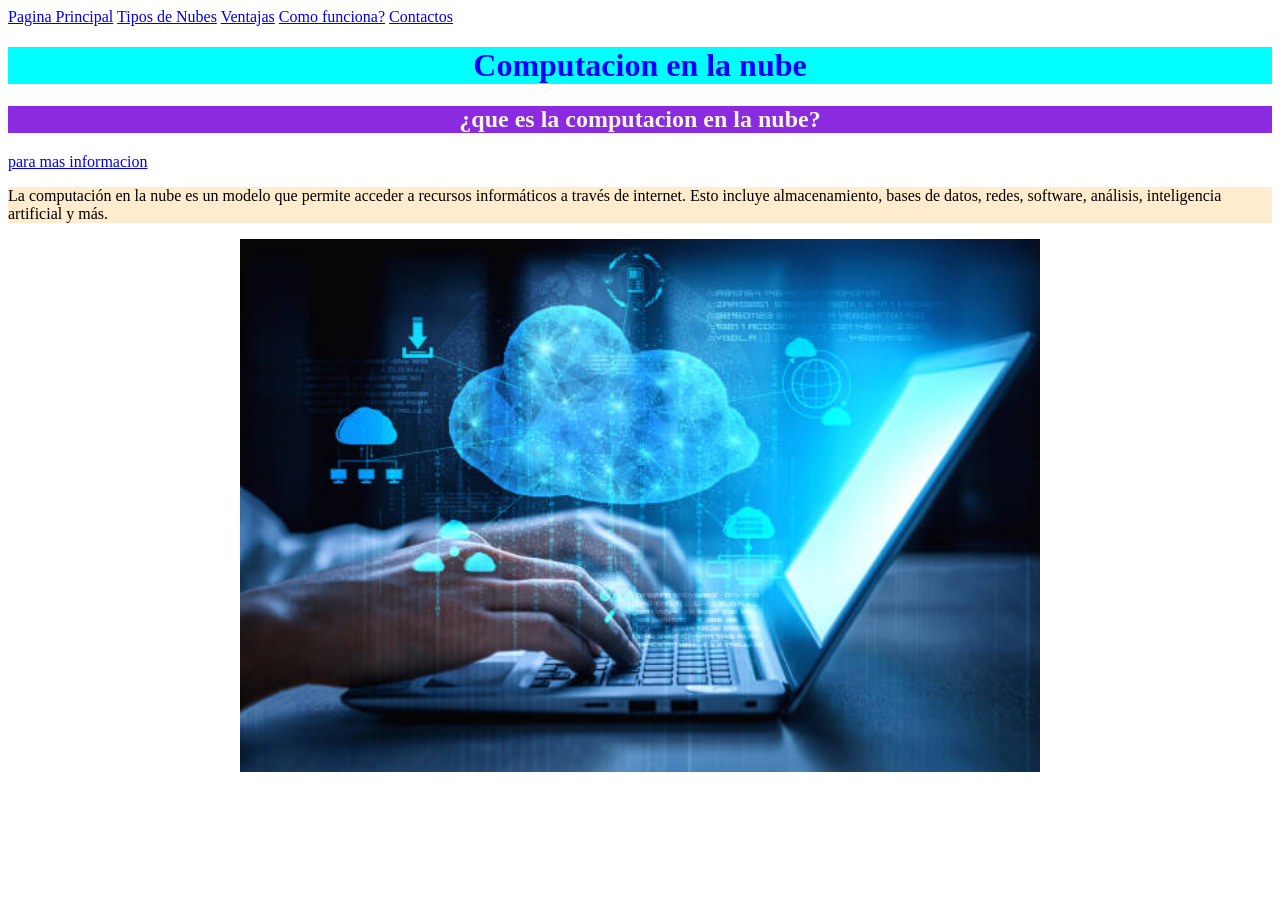
==== index.html @ 6981d24b "Add files via upload" ====
<!DOCTYPE html>
<html lang="en">
<head>
    <meta charset="UTF-8">
    <meta http-equiv="X-UA-Compatible" content="IE=edge">
    <meta name="viewport" content="width=device-width, initial-scale=1.0">
    <title>Computacion en la nube</title>
    <link rel="stylesheet" href="CSS/estilo.css">
   
    <style>
     h1{color:blue}
     h2{color:beige}
    </style>
</head>
<body>
    <nav>
        <a href="index.html"class="nav-enlace">Pagina Principal</a>
        <a href="pag2.html"class="nav-enlace">Tipos de Nubes</a>
        <a href="Pagina3.html"class="nav-enlace">Ventajas</a>
        <a href="pagina4.html" class="nav-enlace">Como funciona?</a>
        <a href="pag5.html" class="nav-enlace">Contactos</a>
    </nav>
    <h1 style="background-color: aqua;"><center>Computacion en la nube</center></h1>
      <p> <h2 style="background-color: blueviolet;"><center>¿que es la computacion en la nube?</center></h2></p>
    <div>
        <a href="www.atlassian.com">para mas informacion</a>
        <p style="background-color:blanchedalmond;"> 
           
            La computación en la nube es un modelo que permite acceder a recursos informáticos a través de internet. Esto incluye almacenamiento, bases de datos, redes, software, análisis, inteligencia artificial y más. 

        </p>
        <p> <center><img src="imagen.jpg" width="800"  healt="400"></center>

        </p>







    </div>
</body>
</html>
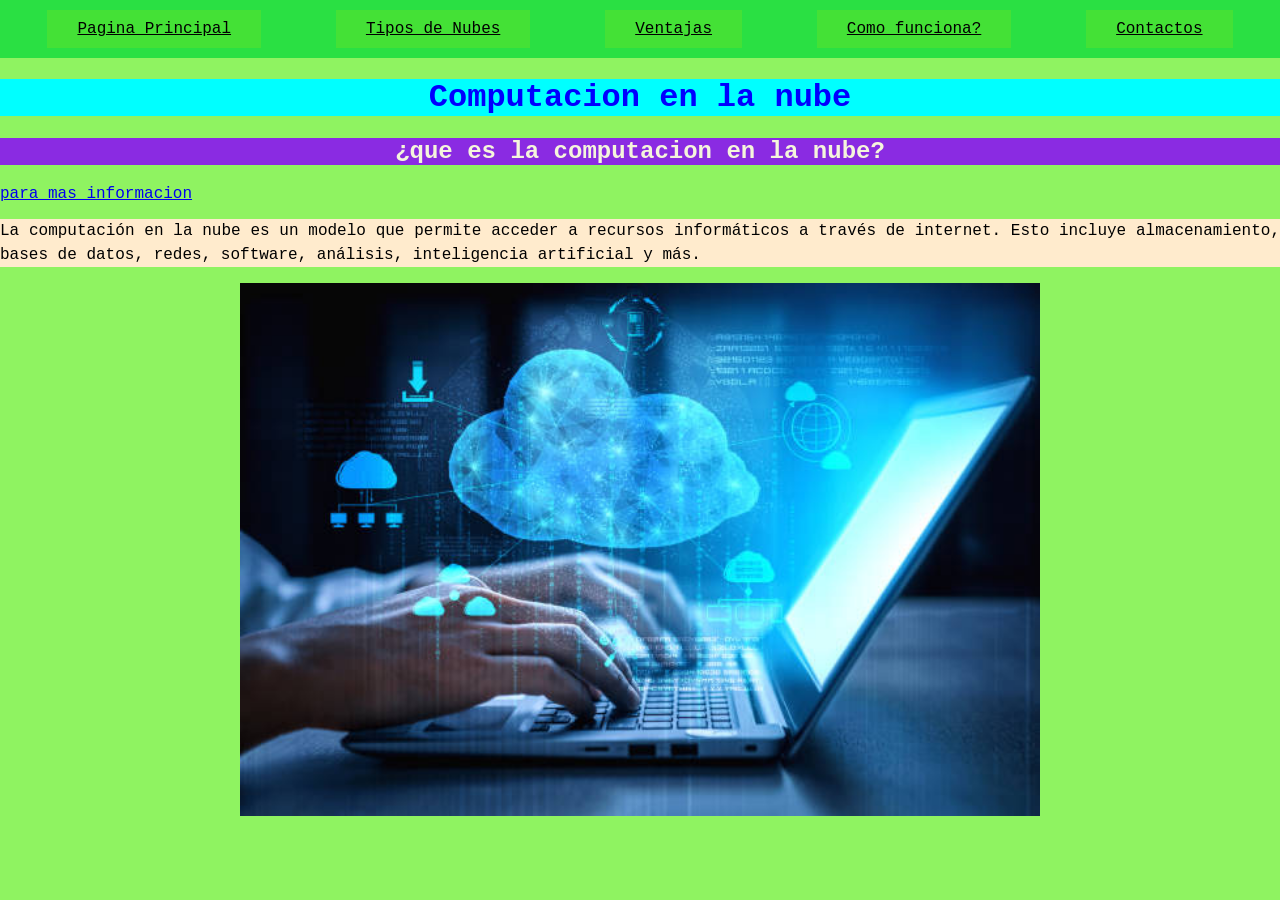
==== commit 20277bc4: "Update index.html" ====
--- a/index.html
+++ b/index.html
@@ -5,7 +5,7 @@
     <meta http-equiv="X-UA-Compatible" content="IE=edge">
     <meta name="viewport" content="width=device-width, initial-scale=1.0">
     <title>Computacion en la nube</title>
-    <link rel="stylesheet" href="CSS/estilo.css">
+    <link rel="stylesheet" href="estilo.css">
    
     <style>
      h1{color:blue}
@@ -41,4 +41,5 @@
 
     </div>
 </body>
-</html>+
+</html>
--- a/estilo.css
+++ b/estilo.css
@@ -0,0 +1,73 @@
+body{ background-color: rgb(143, 243, 97);
+margin: 0;
+padding: 0;
+font-family:'Courier New', Courier, monospace
+}
+p{
+font-family: 'Courier New', Courier, monospace;
+line-height: 1.5;
+text-align: justify;
+}
+h1{ color: rgb(40, 197, 119);
+font-family:'Courier New', Courier, monospace
+}
+ul{ color: rgb(26, 228, 26);
+font-family: 'Courier New', Courier, monospace;
+}
+ol{color:rgb(46, 165, 42);
+font-family:'Courier New', Courier, monospace;
+}
+.nav-enlace{
+    background-color: rgb(68, 225, 54);
+    color: #000000;
+    padding: 10px 30px;
+
+}
+.nav-enlace:hover{
+    background-color: rgb(14, 170, 22);
+}
+nav{
+    background-color: rgb(42, 224, 67);
+    padding: 10px;
+    display: flex;
+    justify-content: space-around;
+}
+.grid{
+    display: grid;
+    grid-template-columns: 1fr 1fr;
+    grid-template-rows: 1fr 1fr;
+    height: 100vh;
+
+}
+section{
+    border: 2px solid #63df32; 
+    padding: 20px ;
+    box-sizing: border-box;
+    display: flex;
+    align-items: center;
+    justify-content: center;
+    font-size: 1.5rem;
+    
+}
+.s1{   background-color: #078025;}
+.s2{background-color: #046d1e;}
+.s3{background-color: #31bea7;}
+.s4{background-color: #16b169;}
+header, section, footer{
+    padding: 20px;
+    color: rgb(14, 161, 63);
+}
+header{
+    border: 2px solid #959aa1;
+    background-color: #6c796f;
+}
+section{
+    border: 2px solid #ceebc6;
+    background-color: #59695f;
+    min-height: 200px;
+}
+footer{
+    border: 2px solid #caffd3;
+    background-color: #080f09;
+    text-align: center;
+}
